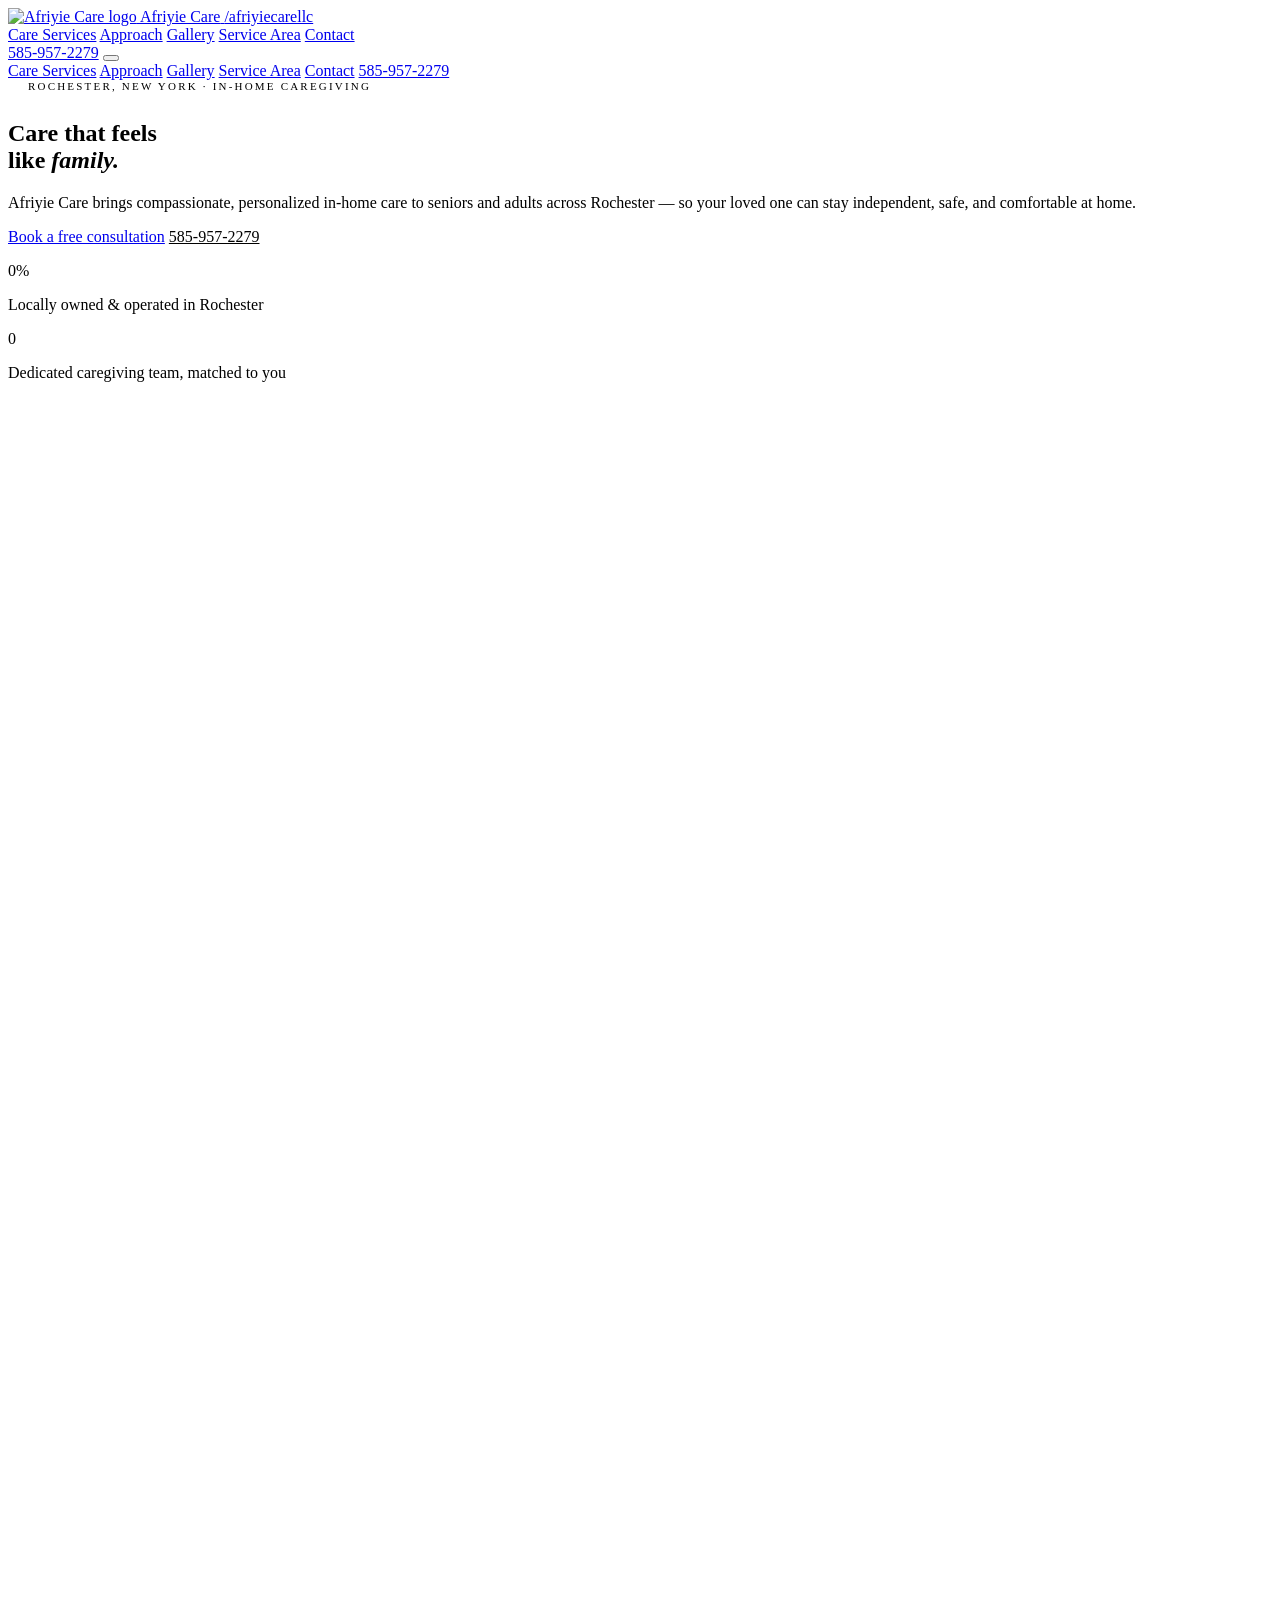
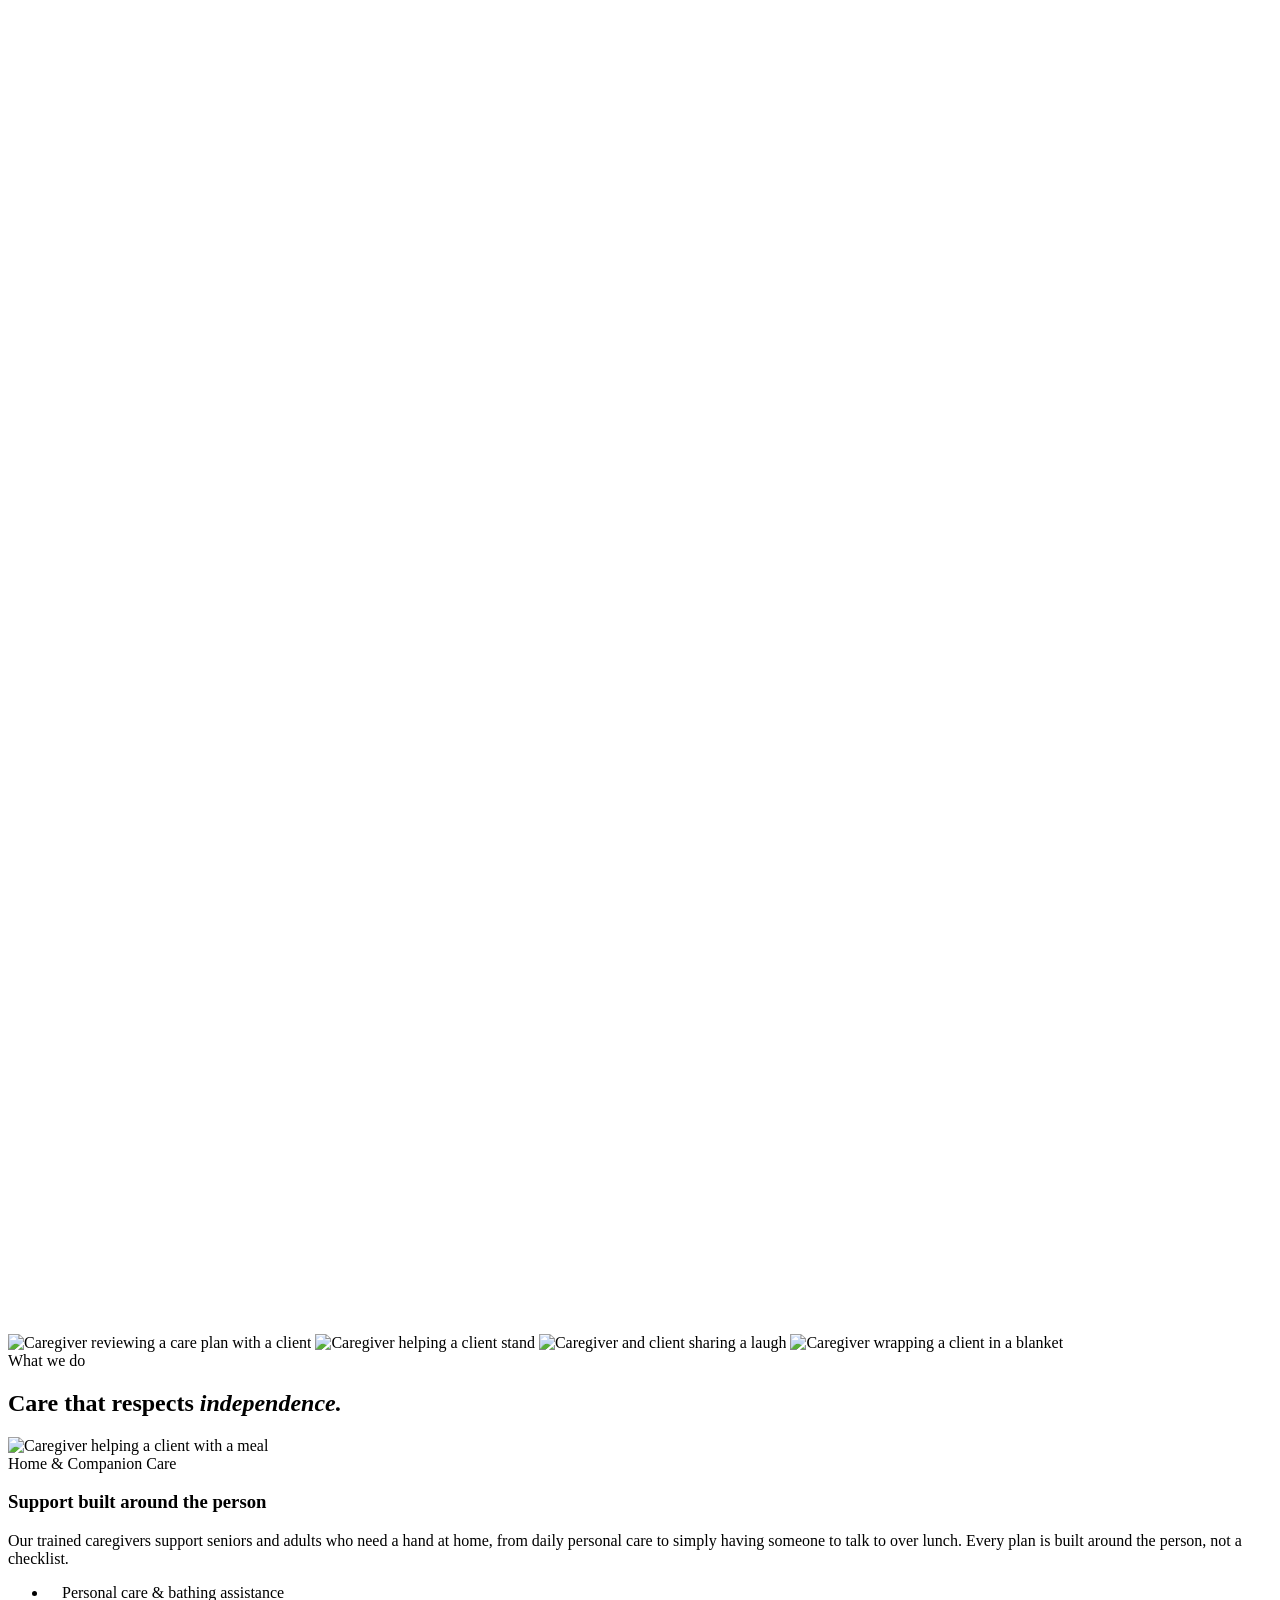
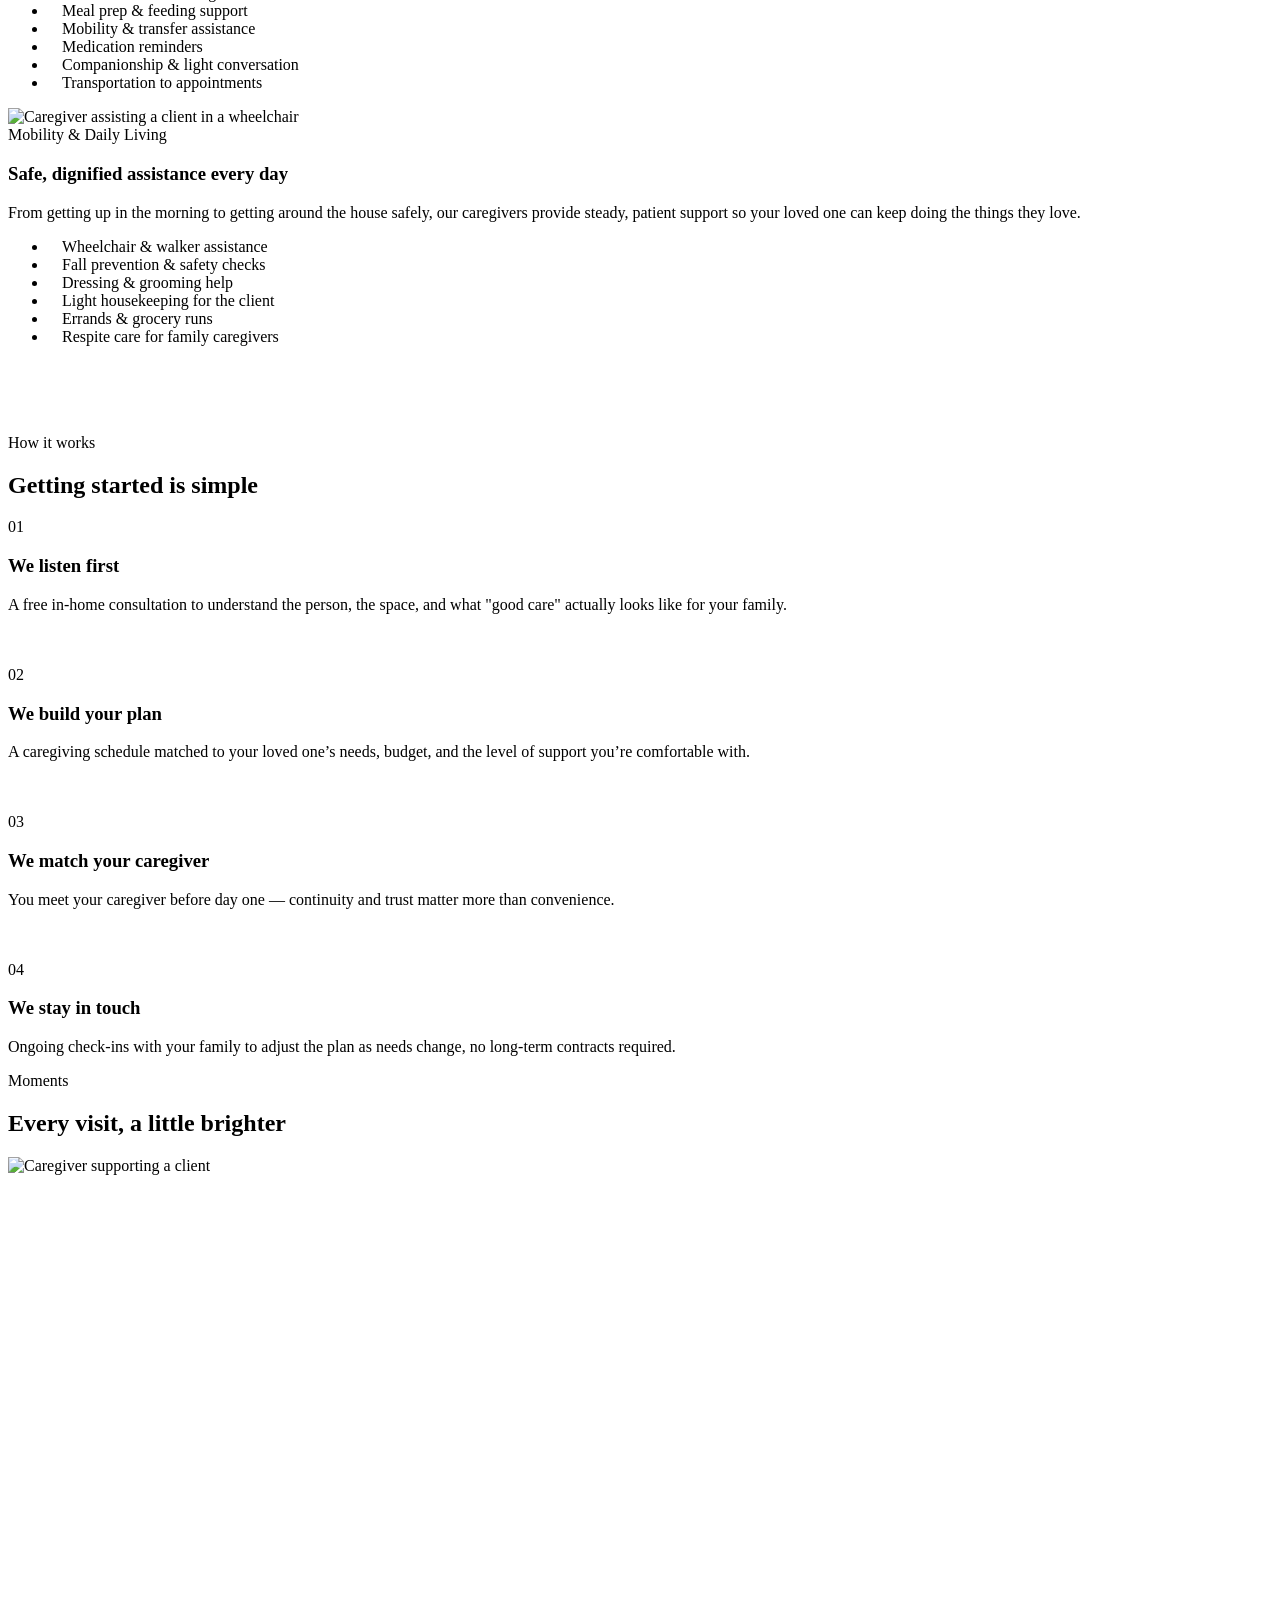
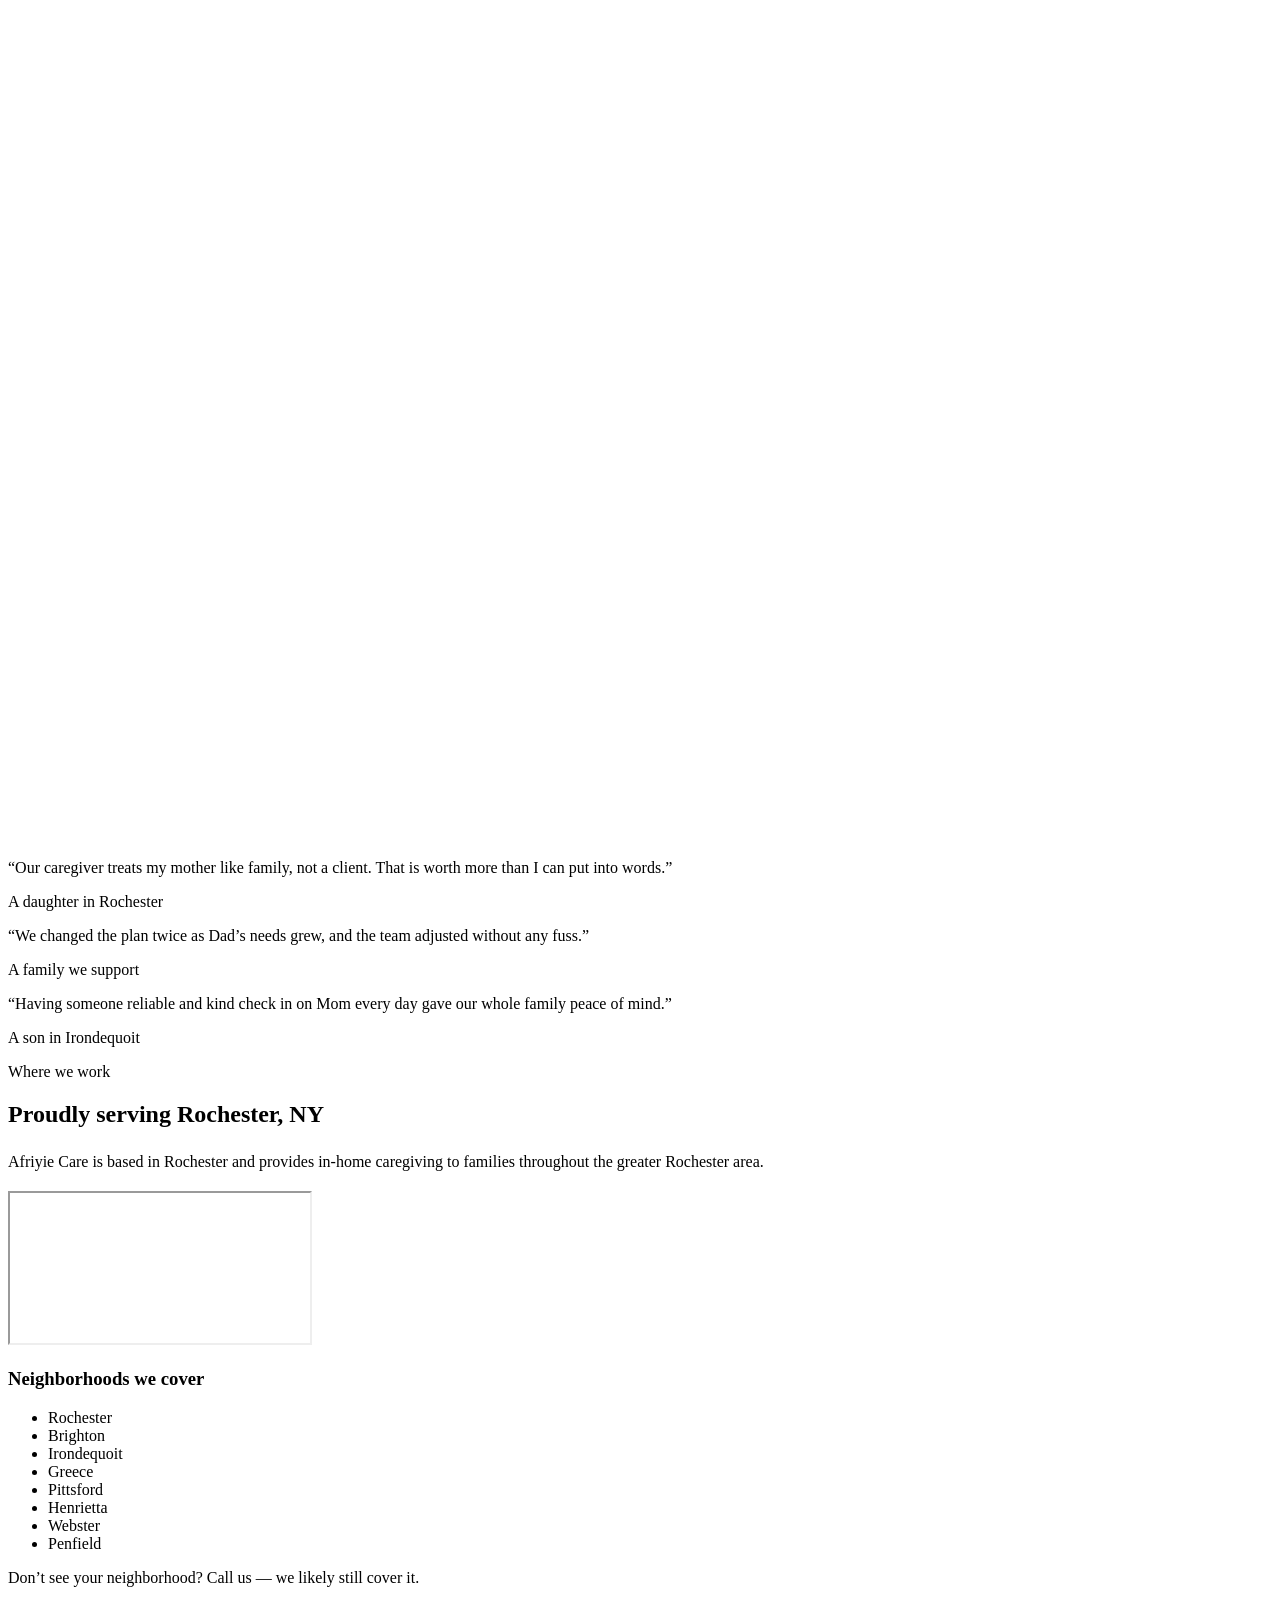
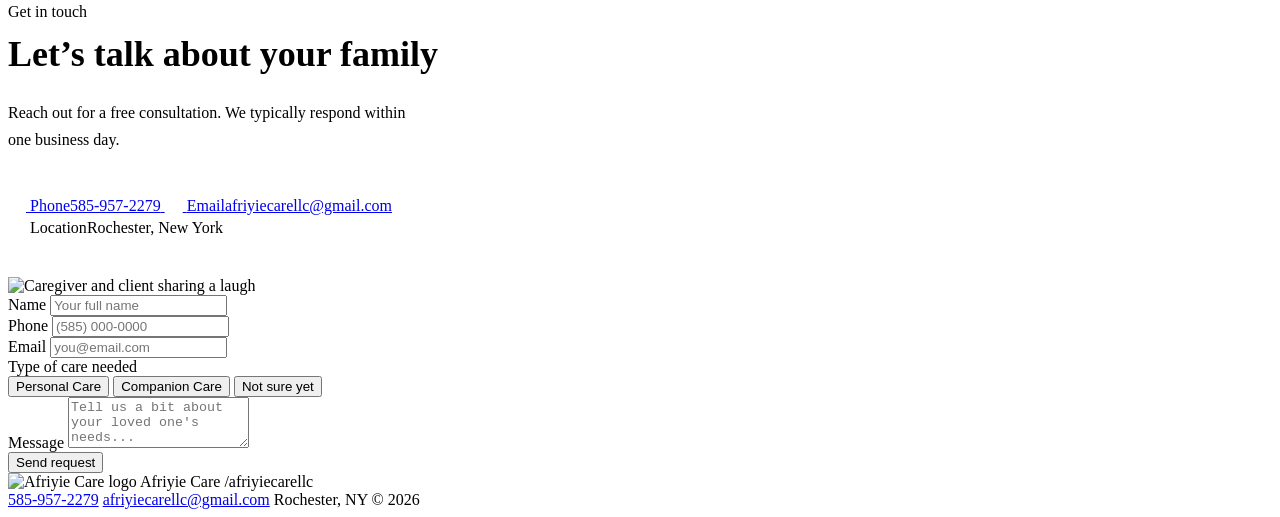
==== index1.html @ 51fe99f9 "Rename index.html to index1.html" ====
<!doctype html>
<html lang="en">
<head>
  <meta charset="UTF-8" />
  <meta name="viewport" content="width=device-width, initial-scale=1.0" />
  <meta name="description" content="Afriyie Care provides compassionate in-home caregiving, personal care, and companion care for seniors and adults in Rochester, NY and nearby Brighton, Irondequoit, Greece, Pittsford, Henrietta, Webster & Penfield. Call 585-957-2279 for a free consultation." />
  <meta name="keywords" content="in-home care Rochester NY, home caregiver Rochester, senior care Rochester New York, elderly care services, companion care, personal care assistant, home health aide Rochester, caregiver near me, respite care Rochester, non-medical home care, Afriyie Care" />
  <meta name="robots" content="index, follow" />
  <meta name="author" content="Afriyie Care" />
  <link rel="canonical" href="https://www.afriyiecare.com/" />
  <title>Afriyie Care | In-Home Caregiver Rochester, NY | Senior &amp; Companion Care</title>

  <!-- Local business / geo targeting -->
  <meta name="geo.region" content="US-NY" />
  <meta name="geo.placename" content="Rochester, New York" />
  <meta name="geo.position" content="43.1566;-77.6088" />
  <meta name="ICBM" content="43.1566, -77.6088" />

  <!-- Open Graph (Facebook, LinkedIn, iMessage previews) -->
  <meta property="og:type" content="website" />
  <meta property="og:site_name" content="Afriyie Care" />
  <meta property="og:title" content="Afriyie Care | In-Home Caregiver Rochester, NY" />
  <meta property="og:description" content="Compassionate in-home caregiving, personal care, and companion care for seniors across Rochester, NY. Free consultation — call 585-957-2279." />
  <meta property="og:image" content="https://www.afriyiecare.com/images/logo.jpeg" />
  <meta property="og:url" content="https://www.afriyiecare.com/" />
  <meta property="og:locale" content="en_US" />

  <!-- Twitter / X card -->
  <meta name="twitter:card" content="summary" />
  <meta name="twitter:title" content="Afriyie Care | In-Home Caregiver Rochester, NY" />
  <meta name="twitter:description" content="Compassionate in-home caregiving, personal care, and companion care for seniors across Rochester, NY." />
  <meta name="twitter:image" content="https://www.afriyiecare.com/images/logo.jpeg" />

  <!-- Favicon / browser + home-screen icons (all point at the logo) -->
  <link rel="icon" type="image/x-icon" href="/favicon.ico" />
  <link rel="icon" type="image/jpeg" sizes="512x512" href="images/logo.jpeg" />
  <link rel="apple-touch-icon" sizes="180x180" href="images/apple-touch-icon.png" />
  <link rel="manifest" href="site.webmanifest" />
  <meta name="theme-color" content="#17281f" />

  <link rel="stylesheet" href="css/styles.css" />

  <!-- Structured data so Google can show Afriyie Care as a local caregiving business -->
  <script type="application/ld+json">
  {
    "@context": "https://schema.org",
    "@type": "HomeHealthCareService",
    "name": "Afriyie Care",
    "image": "https://www.afriyiecare.com/images/logo.jpeg",
    "logo": "https://www.afriyiecare.com/images/logo.jpeg",
    "url": "https://www.afriyiecare.com/",
    "telephone": "+1-585-957-2279",
    "email": "afriyiecarellc@gmail.com",
    "description": "Compassionate in-home caregiving, personal care, and companion care for seniors and adults in Rochester, New York and surrounding communities.",
    "address": {
      "@type": "PostalAddress",
      "addressLocality": "Rochester",
      "addressRegion": "NY",
      "addressCountry": "US"
    },
    "geo": {
      "@type": "GeoCoordinates",
      "latitude": 43.1566,
      "longitude": -77.6088
    },
    "areaServed": [
      { "@type": "City", "name": "Rochester, NY" },
      { "@type": "City", "name": "Brighton, NY" },
      { "@type": "City", "name": "Irondequoit, NY" },
      { "@type": "City", "name": "Greece, NY" },
      { "@type": "City", "name": "Pittsford, NY" },
      { "@type": "City", "name": "Henrietta, NY" },
      { "@type": "City", "name": "Webster, NY" },
      { "@type": "City", "name": "Penfield, NY" }
    ],
    "priceRange": "$$",
    "openingHoursSpecification": {
      "@type": "OpeningHoursSpecification",
      "dayOfWeek": ["Monday","Tuesday","Wednesday","Thursday","Friday","Saturday","Sunday"],
      "opens": "00:00",
      "closes": "23:59"
    }
  }
  </script>
</head>
<body>
  <div class="grain"></div>
  <div id="scroll-progress"><div id="scroll-progress-bar"></div></div>

  <!-- ============ NAV ============ -->
  <header id="site-header">
    <div class="wrap nav-row">
      <a href="#top" class="brand">
        <img src="images/logo.jpeg" alt="Afriyie Care logo" class="brand-logo" width="40" height="40" />
        <span class="brand-name">Afriyie Care</span>
        <span class="brand-handle">/afriyiecarellc</span>
      </a>

      <nav class="links">
        <a href="#services" class="nav-link" data-section="services">Care Services</a>
        <a href="#approach" class="nav-link" data-section="approach">Approach</a>
        <a href="#gallery" class="nav-link" data-section="gallery">Gallery</a>
        <a href="#area" class="nav-link" data-section="area">Service Area</a>
        <a href="#contact" class="nav-link" data-section="contact">Contact</a>
      </nav>

      <a href="tel:5859572279" class="nav-cta magnetic" data-magnetic="0.25">585-957-2279</a>

      <button class="menu-btn" id="menu-btn" aria-label="Toggle menu">
        <span></span><span></span><span></span>
      </button>
    </div>
    <div class="mobile-menu" id="mobile-menu">
      <a href="#services">Care Services</a>
      <a href="#approach">Approach</a>
      <a href="#gallery">Gallery</a>
      <a href="#area">Service Area</a>
      <a href="#contact">Contact</a>
      <a href="tel:5859572279" class="phone">585-957-2279</a>
    </div>
  </header>

  <!-- ============ HERO ============ -->
  <section id="top" class="hero">
    <div class="hero-blob-1 blob-drift-1"></div>
    <div class="hero-blob-2 blob-drift-2"></div>
    <div class="hero-dotgrid dot-grid"></div>

    <div class="wrap hero-grid">
      <div class="reveal">
        <div style="display:flex;align-items:center;gap:12px;margin-bottom:28px;">
          <span class="pulse-dot" style="width:8px;height:8px;border-radius:50%;background:var(--gold-500);"></span>
          <span class="font-mono" style="font-size:11px;text-transform:uppercase;letter-spacing:0.2em;color:var(--ink-soft);">
            Rochester, New York &middot; In-Home Caregiving
          </span>
        </div>

        <h1 class="font-display">
          Care that feels<br />
          like <em>family.</em>
        </h1>

        <p class="lead">
          Afriyie Care brings compassionate, personalized in-home care to
          seniors and adults across Rochester &mdash; so your loved one can
          stay independent, safe, and comfortable at home.
        </p>

        <div class="hero-cta-row">
          <a href="#contact" class="btn magnetic" data-magnetic="0.3">Book a free consultation</a>
          <a href="tel:5859572279" class="sweep-underline" style="font-weight:500;color:var(--pine-900);">585-957-2279</a>
        </div>

        <div class="hero-stats">
          <div>
            <p class="num font-display" data-countup="100" data-suffix="%">0%</p>
            <p class="label">Locally owned &amp; operated in Rochester</p>
          </div>
          <div class="divider"></div>
          <div>
            <p class="num font-display" data-countup="1" data-suffix="">0</p>
            <p class="label">Dedicated caregiving team, matched to you</p>
          </div>
        </div>
      </div>

      <div class="collage reveal reveal-delay-2" id="hero-collage">
        <svg viewBox="0 0 400 400" class="orbit-ring">
          <circle cx="200" cy="200" r="188" fill="none" stroke="var(--pine-800)" stroke-opacity="0.18" stroke-width="1.2" stroke-dasharray="2 10" stroke-linecap="round" />
        </svg>
        <svg viewBox="0 0 400 400" class="orbit-ring-rev">
          <circle cx="200" cy="200" r="152" fill="none" stroke="var(--gold-500)" stroke-opacity="0.35" stroke-width="1" stroke-dasharray="1 8" stroke-linecap="round" />
        </svg>
        <img class="c1 halo-frame float" data-depth="14" src="images/hero-tablet.jpg" alt="Caregiver reviewing a care plan with a client" />
        <img class="c2 halo-frame float-slow float-delay" data-depth="24" src="images/cane-hands.jpg" alt="Caregiver helping a client stand" />
        <img class="c3 halo-frame float" data-depth="20" src="images/hug-laugh.jpg" alt="Caregiver and client sharing a laugh" />
        <img class="c4 halo-frame float-slow" data-depth="30" src="images/blanket-wrap.jpg" alt="Caregiver wrapping a client in a blanket" />
      </div>
    </div>
  </section>

  <!-- ============ CARE SERVICES ============ -->
  <section id="services" class="services">
    <div class="wrap">
      <div class="section-head reveal">
        <span class="eyebrow">What we do</span>
        <h2 class="font-display">Care that respects <em>independence.</em></h2>
      </div>

      <div class="service-card">
        <div class="service-media clip-reveal lift-card">
          <div class="clip-inner"><img src="images/feeding.jpg" alt="Caregiver helping a client with a meal" /></div>
        </div>
        <div class="service-body reveal reveal-delay-1">
          <span class="eyebrow">Home &amp; Companion Care</span>
          <h3 class="font-display">Support built around the person</h3>
          <p>Our trained caregivers support seniors and adults who need a hand at home, from daily personal care to simply having someone to talk to over lunch. Every plan is built around the person, not a checklist.</p>
          <ul class="service-list">
            <li><svg width="14" height="14" viewBox="0 0 14 14" fill="none"><path d="M2 7.5L5.2 10.5L12 3" stroke="var(--gold-600)" stroke-width="1.8" stroke-linecap="round" stroke-linejoin="round" /></svg>Personal care &amp; bathing assistance</li>
            <li><svg width="14" height="14" viewBox="0 0 14 14" fill="none"><path d="M2 7.5L5.2 10.5L12 3" stroke="var(--gold-600)" stroke-width="1.8" stroke-linecap="round" stroke-linejoin="round" /></svg>Meal prep &amp; feeding support</li>
            <li><svg width="14" height="14" viewBox="0 0 14 14" fill="none"><path d="M2 7.5L5.2 10.5L12 3" stroke="var(--gold-600)" stroke-width="1.8" stroke-linecap="round" stroke-linejoin="round" /></svg>Mobility &amp; transfer assistance</li>
            <li><svg width="14" height="14" viewBox="0 0 14 14" fill="none"><path d="M2 7.5L5.2 10.5L12 3" stroke="var(--gold-600)" stroke-width="1.8" stroke-linecap="round" stroke-linejoin="round" /></svg>Medication reminders</li>
            <li><svg width="14" height="14" viewBox="0 0 14 14" fill="none"><path d="M2 7.5L5.2 10.5L12 3" stroke="var(--gold-600)" stroke-width="1.8" stroke-linecap="round" stroke-linejoin="round" /></svg>Companionship &amp; light conversation</li>
            <li><svg width="14" height="14" viewBox="0 0 14 14" fill="none"><path d="M2 7.5L5.2 10.5L12 3" stroke="var(--gold-600)" stroke-width="1.8" stroke-linecap="round" stroke-linejoin="round" /></svg>Transportation to appointments</li>
          </ul>
        </div>
      </div>

      <div class="service-card reverse">
        <div class="service-media clip-reveal lift-card">
          <div class="clip-inner"><img src="images/wheelchair-elbow.jpg" alt="Caregiver assisting a client in a wheelchair" /></div>
        </div>
        <div class="service-body reveal reveal-delay-1">
          <span class="eyebrow">Mobility &amp; Daily Living</span>
          <h3 class="font-display">Safe, dignified assistance every day</h3>
          <p>From getting up in the morning to getting around the house safely, our caregivers provide steady, patient support so your loved one can keep doing the things they love.</p>
          <ul class="service-list">
            <li><svg width="14" height="14" viewBox="0 0 14 14" fill="none"><path d="M2 7.5L5.2 10.5L12 3" stroke="var(--gold-600)" stroke-width="1.8" stroke-linecap="round" stroke-linejoin="round" /></svg>Wheelchair &amp; walker assistance</li>
            <li><svg width="14" height="14" viewBox="0 0 14 14" fill="none"><path d="M2 7.5L5.2 10.5L12 3" stroke="var(--gold-600)" stroke-width="1.8" stroke-linecap="round" stroke-linejoin="round" /></svg>Fall prevention &amp; safety checks</li>
            <li><svg width="14" height="14" viewBox="0 0 14 14" fill="none"><path d="M2 7.5L5.2 10.5L12 3" stroke="var(--gold-600)" stroke-width="1.8" stroke-linecap="round" stroke-linejoin="round" /></svg>Dressing &amp; grooming help</li>
            <li><svg width="14" height="14" viewBox="0 0 14 14" fill="none"><path d="M2 7.5L5.2 10.5L12 3" stroke="var(--gold-600)" stroke-width="1.8" stroke-linecap="round" stroke-linejoin="round" /></svg>Light housekeeping for the client</li>
            <li><svg width="14" height="14" viewBox="0 0 14 14" fill="none"><path d="M2 7.5L5.2 10.5L12 3" stroke="var(--gold-600)" stroke-width="1.8" stroke-linecap="round" stroke-linejoin="round" /></svg>Errands &amp; grocery runs</li>
            <li><svg width="14" height="14" viewBox="0 0 14 14" fill="none"><path d="M2 7.5L5.2 10.5L12 3" stroke="var(--gold-600)" stroke-width="1.8" stroke-linecap="round" stroke-linejoin="round" /></svg>Respite care for family caregivers</li>
          </ul>
        </div>
      </div>

      <div class="services-strip">
        <div class="tile spotlight-card reveal reveal-delay-1"><img src="images/wheelchair-portrait.jpg" alt="" /></div>
        <div class="tile spotlight-card reveal reveal-delay-2"><img src="images/feeding.jpg" alt="" /></div>
        <div class="tile spotlight-card reveal reveal-delay-3"><img src="images/blanket-wrap.jpg" alt="" /></div>
        <div class="tile spotlight-card reveal reveal-delay-4"><img src="images/cane-hands.jpg" alt="" /></div>
      </div>
    </div>
  </section>

  <!-- ============ APPROACH ============ -->
  <section id="approach" class="approach">
    <div class="approach-blob blob-drift-2"></div>
    <div class="dot-grid" style="position:absolute;inset:0;opacity:0.08;"></div>
    <div class="wrap" style="position:relative;">
      <div class="section-head reveal">
        <span class="eyebrow">How it works</span>
        <h2 class="font-display">Getting started is simple</h2>
      </div>

      <div class="steps">
        <div class="step spotlight-card reveal reveal-delay-1">
          <span class="n">01</span>
          <h3 class="font-display">We listen first</h3>
          <p>A free in-home consultation to understand the person, the space, and what "good care" actually looks like for your family.</p>
          <svg class="arrow" width="32" height="32" viewBox="0 0 32 32" fill="none"><path d="M4 16H26M26 16L19 9M26 16L19 23" stroke="var(--gold-500)" stroke-opacity="0.5" stroke-width="1.4" stroke-linecap="round" stroke-linejoin="round" /></svg>
        </div>
        <div class="step spotlight-card reveal reveal-delay-2">
          <span class="n">02</span>
          <h3 class="font-display">We build your plan</h3>
          <p>A caregiving schedule matched to your loved one&rsquo;s needs, budget, and the level of support you&rsquo;re comfortable with.</p>
          <svg class="arrow" width="32" height="32" viewBox="0 0 32 32" fill="none"><path d="M4 16H26M26 16L19 9M26 16L19 23" stroke="var(--gold-500)" stroke-opacity="0.5" stroke-width="1.4" stroke-linecap="round" stroke-linejoin="round" /></svg>
        </div>
        <div class="step spotlight-card reveal reveal-delay-3">
          <span class="n">03</span>
          <h3 class="font-display">We match your caregiver</h3>
          <p>You meet your caregiver before day one &mdash; continuity and trust matter more than convenience.</p>
          <svg class="arrow" width="32" height="32" viewBox="0 0 32 32" fill="none"><path d="M4 16H26M26 16L19 9M26 16L19 23" stroke="var(--gold-500)" stroke-opacity="0.5" stroke-width="1.4" stroke-linecap="round" stroke-linejoin="round" /></svg>
        </div>
        <div class="step spotlight-card reveal reveal-delay-4">
          <span class="n">04</span>
          <h3 class="font-display">We stay in touch</h3>
          <p>Ongoing check-ins with your family to adjust the plan as needs change, no long-term contracts required.</p>
        </div>
      </div>
    </div>
  </section>

  <!-- ============ GALLERY ============ -->
  <section id="gallery" class="gallery">
    <div class="wrap gallery-head reveal">
      <span class="eyebrow">Moments</span>
      <h2 class="font-display">Every visit, a little brighter</h2>
    </div>

    <div class="marquee-stack reveal reveal-delay-1">
      <div class="marquee-row">
        <div class="marquee-track" id="row1"></div>
      </div>
      <div class="marquee-row">
        <div class="marquee-track" id="row2" style="animation-direction:reverse;"></div>
      </div>
    </div>
  </section>

  <!-- ============ TESTIMONIALS ============ -->
  <section class="testimonials">
    <div class="wrap testi-grid">
      <div class="testi-portrait reveal">
        <img class="halo-frame" src="images/cane-hands.jpg" alt="Caregiver supporting a client" />
        <svg viewBox="0 0 300 300" class="orbit-ring">
          <circle cx="150" cy="150" r="142" fill="none" stroke="var(--gold-500)" stroke-opacity="0.4" stroke-width="1" stroke-dasharray="1 9" stroke-linecap="round" />
        </svg>
      </div>

      <div class="quotes">
        <div class="quote reveal reveal-delay-1 lift-card">
          <p class="font-display">&ldquo;Our caregiver treats my mother like family, not a client. That is worth more than I can put into words.&rdquo;</p>
          <p class="name font-mono">A daughter in Rochester</p>
        </div>
        <div class="quote reveal reveal-delay-2 lift-card">
          <p class="font-display">&ldquo;We changed the plan twice as Dad&rsquo;s needs grew, and the team adjusted without any fuss.&rdquo;</p>
          <p class="name font-mono">A family we support</p>
        </div>
        <div class="quote reveal reveal-delay-3 lift-card">
          <p class="font-display">&ldquo;Having someone reliable and kind check in on Mom every day gave our whole family peace of mind.&rdquo;</p>
          <p class="name font-mono">A son in Irondequoit</p>
        </div>
      </div>
    </div>
  </section>

  <!-- ============ SERVICE AREA ============ -->
  <section id="area" class="area">
    <div class="wrap">
      <div class="section-head reveal">
        <span class="eyebrow">Where we work</span>
        <h2 class="font-display">Proudly serving Rochester, NY</h2>
        <p style="color:var(--ink-soft);line-height:1.7;margin-top:20px;">
          Afriyie Care is based in Rochester and provides in-home caregiving to families throughout the greater Rochester area.
        </p>
      </div>

      <div class="area-grid">
        <div class="area-map reveal reveal-delay-1">
          <iframe title="Afriyie Care service area — Rochester, New York" src="https://www.google.com/maps?q=Rochester,New+York&output=embed" loading="lazy" referrerpolicy="no-referrer-when-downgrade"></iframe>
        </div>

        <div class="area-panel reveal reveal-delay-2">
          <div>
            <h3 class="font-display">Neighborhoods we cover</h3>
            <ul class="area-list">
              <li><span class="dot"></span>Rochester</li>
              <li><span class="dot"></span>Brighton</li>
              <li><span class="dot"></span>Irondequoit</li>
              <li><span class="dot"></span>Greece</li>
              <li><span class="dot"></span>Pittsford</li>
              <li><span class="dot"></span>Henrietta</li>
              <li><span class="dot"></span>Webster</li>
              <li><span class="dot"></span>Penfield</li>
            </ul>
          </div>
          <p class="area-note">Don&rsquo;t see your neighborhood? Call us &mdash; we likely still cover it.</p>
        </div>
      </div>
    </div>
  </section>

  <!-- ============ CONTACT ============ -->
  <section id="contact" class="contact">
    <div class="contact-glow"></div>
    <div class="wrap contact-grid">
      <div class="reveal">
        <span class="eyebrow">Get in touch</span>
        <h2 class="font-display" style="font-size:2.25rem;margin:12px 0 24px;">Let&rsquo;s talk about your family</h2>
        <p style="color:var(--ink-soft);line-height:1.7;max-width:420px;margin-bottom:40px;">
          Reach out for a free consultation. We typically respond within one business day.
        </p>

        <a href="tel:5859572279" class="contact-info-row">
          <span class="contact-icon">
            <svg width="18" height="18" viewBox="0 0 18 18" fill="none"><path d="M4 2h2.5l1 3.5-1.75 1.25a9 9 0 0 0 4.5 4.5L11.5 9.5 15 10.5V13a2 2 0 0 1-2 2C7.5 15 3 10.5 3 4a2 2 0 0 1 1-2z" stroke="var(--sand-50)" stroke-width="1.3" stroke-linejoin="round" /></svg>
          </span>
          <span><span class="label font-mono">Phone</span><span class="value font-display">585-957-2279</span></span>
        </a>

        <a href="mailto:afriyiecarellc@gmail.com" class="contact-info-row">
          <span class="contact-icon">
            <svg width="18" height="18" viewBox="0 0 18 18" fill="none"><rect x="2" y="4" width="14" height="10" rx="1.5" stroke="var(--sand-50)" stroke-width="1.3" /><path d="M2.5 5l6.5 5 6.5-5" stroke="var(--sand-50)" stroke-width="1.3" stroke-linecap="round" stroke-linejoin="round" /></svg>
          </span>
          <span><span class="label font-mono">Email</span><span class="value font-display" style="word-break:break-all;">afriyiecarellc@gmail.com</span></span>
        </a>

        <div class="contact-info-row" style="margin-bottom:40px;">
          <span class="contact-icon">
            <svg width="18" height="18" viewBox="0 0 18 18" fill="none"><path d="M9 16s6-5.2 6-9.4A6 6 0 0 0 3 6.6C3 10.8 9 16 9 16z" stroke="var(--sand-50)" stroke-width="1.3" stroke-linejoin="round" /><circle cx="9" cy="6.6" r="2" stroke="var(--sand-50)" stroke-width="1.3" /></svg>
          </span>
          <span><span class="label font-mono">Location</span><span class="value font-display">Rochester, New York</span></span>
        </div>

        <div class="contact-photo">
          <img src="images/hug-laugh.jpg" alt="Caregiver and client sharing a laugh" />
        </div>
      </div>

      <div class="contact-form-card spotlight-card reveal reveal-delay-2" id="contact-form-card">
        <div id="form-success" class="form-success" style="display:none;">
          <p class="title font-display">Thank you!</p>
          <p class="sub">We&rsquo;ll be in touch shortly. For anything urgent, call 585-957-2279.</p>
        </div>

        <form id="contact-form" action="https://formspree.io/f/myegpdpl" method="POST" target="hidden-frame">
          <input type="hidden" name="_subject" value="New request from Afriyie Care website" />
          <div class="form-field">
            <label>Name</label>
            <input required name="name" type="text" placeholder="Your full name" />
          </div>
          <div class="form-row-2">
            <div class="form-field">
              <label>Phone</label>
              <input required name="phone" type="tel" placeholder="(585) 000-0000" />
            </div>
            <div class="form-field">
              <label>Email</label>
              <input name="email" type="email" placeholder="you@email.com" />
            </div>
          </div>
          <div class="form-field">
            <label>Type of care needed</label>
            <input type="hidden" name="service" id="service-input" value="Personal Care" />
            <div class="service-pills" id="service-pills">
              <button type="button" class="service-pill active" data-value="Personal Care">Personal Care</button>
              <button type="button" class="service-pill" data-value="Companion Care">Companion Care</button>
              <button type="button" class="service-pill" data-value="Not sure yet">Not sure yet</button>
            </div>
          </div>
          <div class="form-field">
            <label>Message</label>
            <textarea name="message" rows="3" placeholder="Tell us a bit about your loved one's needs..."></textarea>
          </div>

          <p id="form-error" class="form-error" style="display:none;">Something went wrong sending your request. Please call 585-957-2279 or email us directly.</p>

          <button type="submit" class="btn magnetic" data-magnetic="0.2" id="submit-btn">Send request</button>
        </form>
        <iframe name="hidden-frame" id="hidden-frame" title="Form submission" style="display:none;"></iframe>
      </div>
    </div>
  </section>

  <!-- ============ FOOTER ============ -->
  <footer>
    <div class="footer-glow-1"></div>
    <div class="footer-glow-2"></div>
    <div class="wrap footer-row">
      <div class="footer-brand">
        <img src="images/logo.jpeg" alt="Afriyie Care logo" class="brand-logo footer-logo" width="32" height="32" />
        <span class="name font-display">Afriyie Care</span>
        <span class="handle font-mono">/afriyiecarellc</span>
      </div>
      <div class="footer-links">
        <a href="tel:5859572279">585-957-2279</a>
        <a href="mailto:afriyiecarellc@gmail.com">afriyiecarellc@gmail.com</a>
        <span class="muted">Rochester, NY</span>
        <span class="muted2" id="footer-year">&copy; 2026</span>
      </div>
    </div>
  </footer>

  <script src="js/script.js"></script>
</body>
</html>
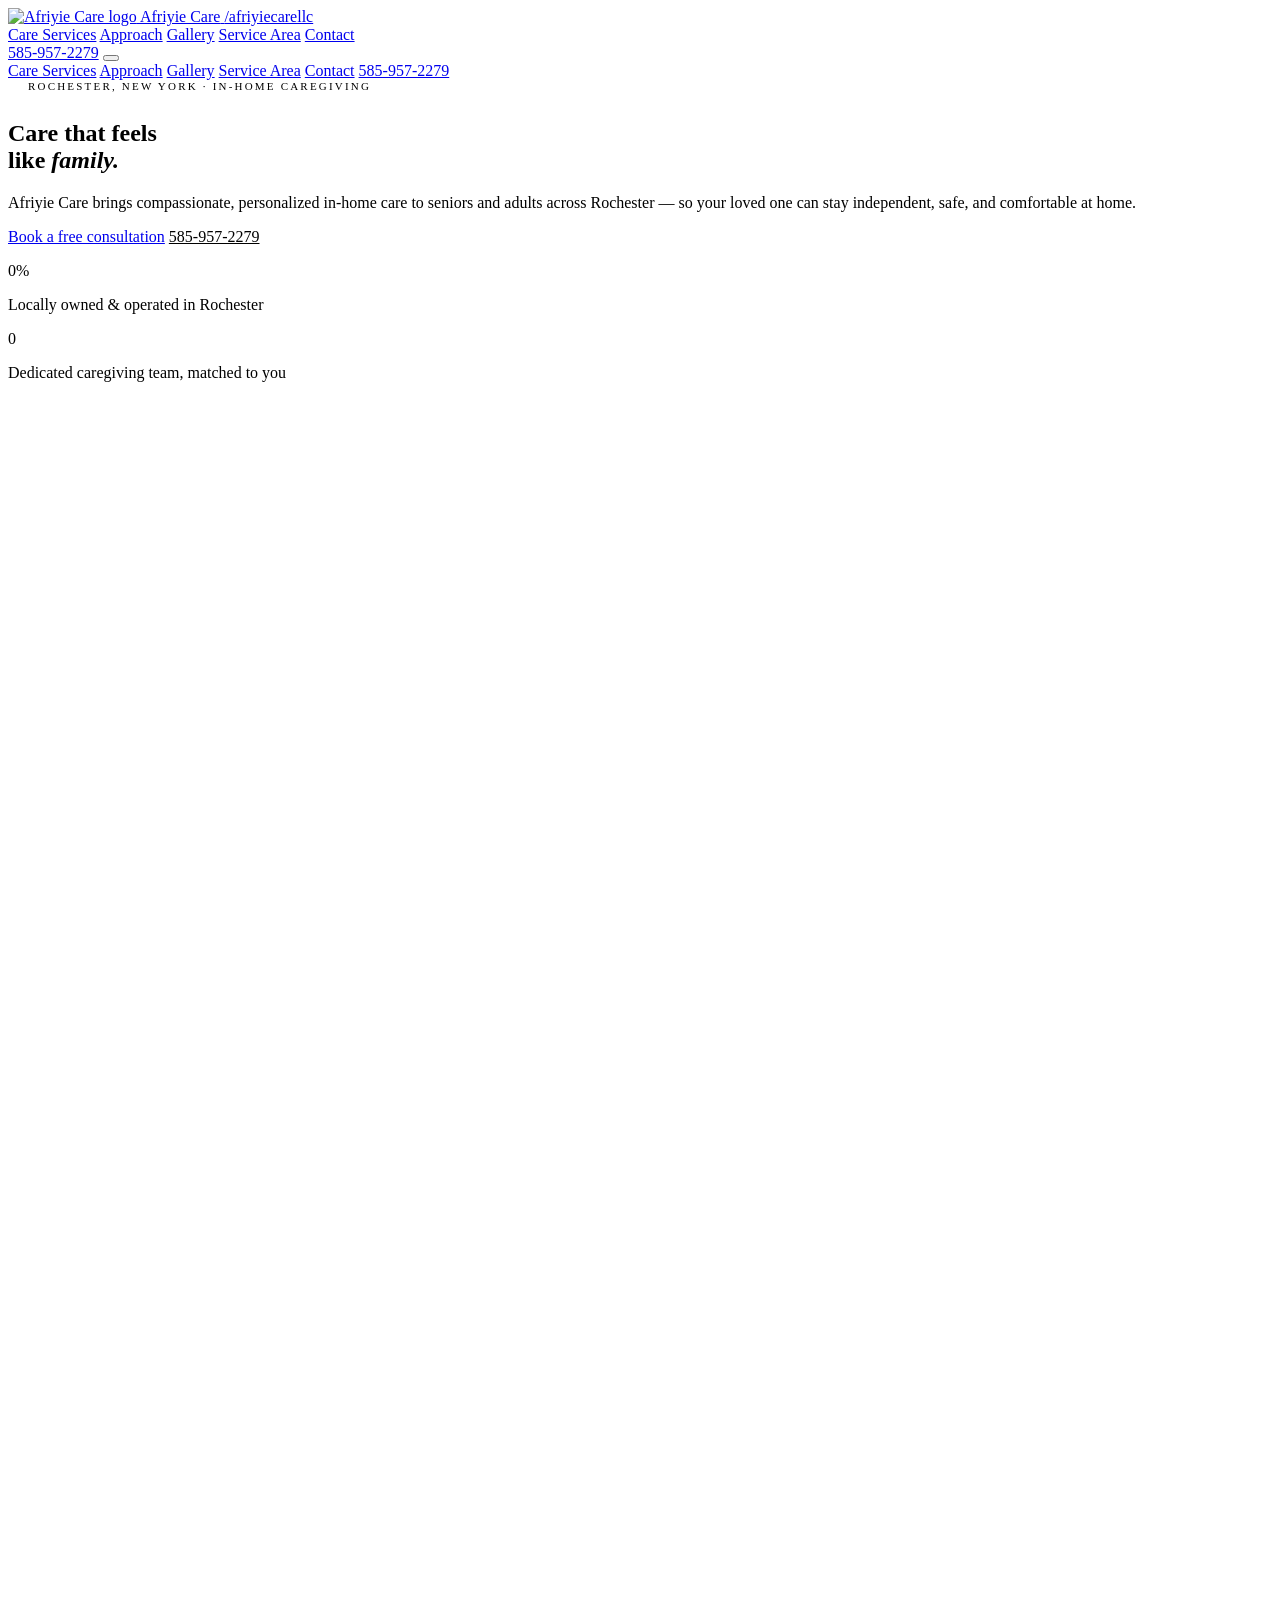
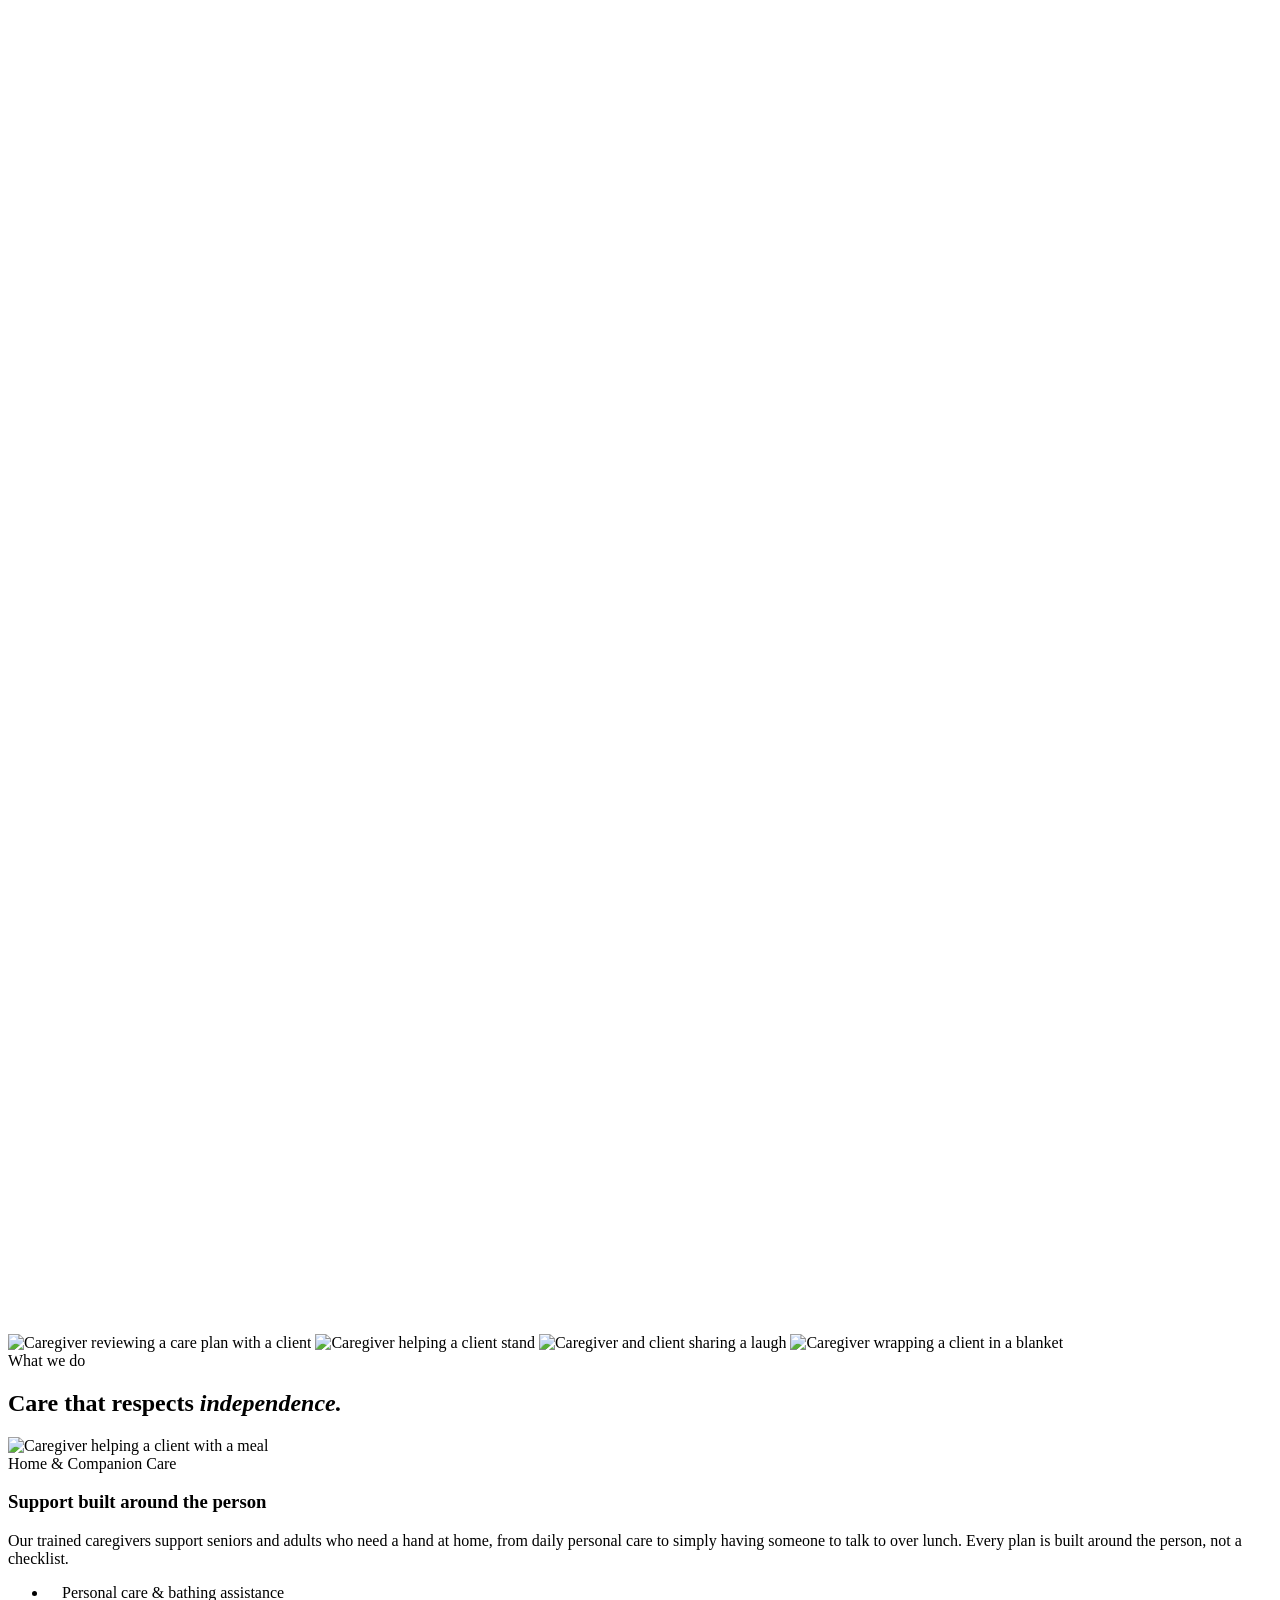
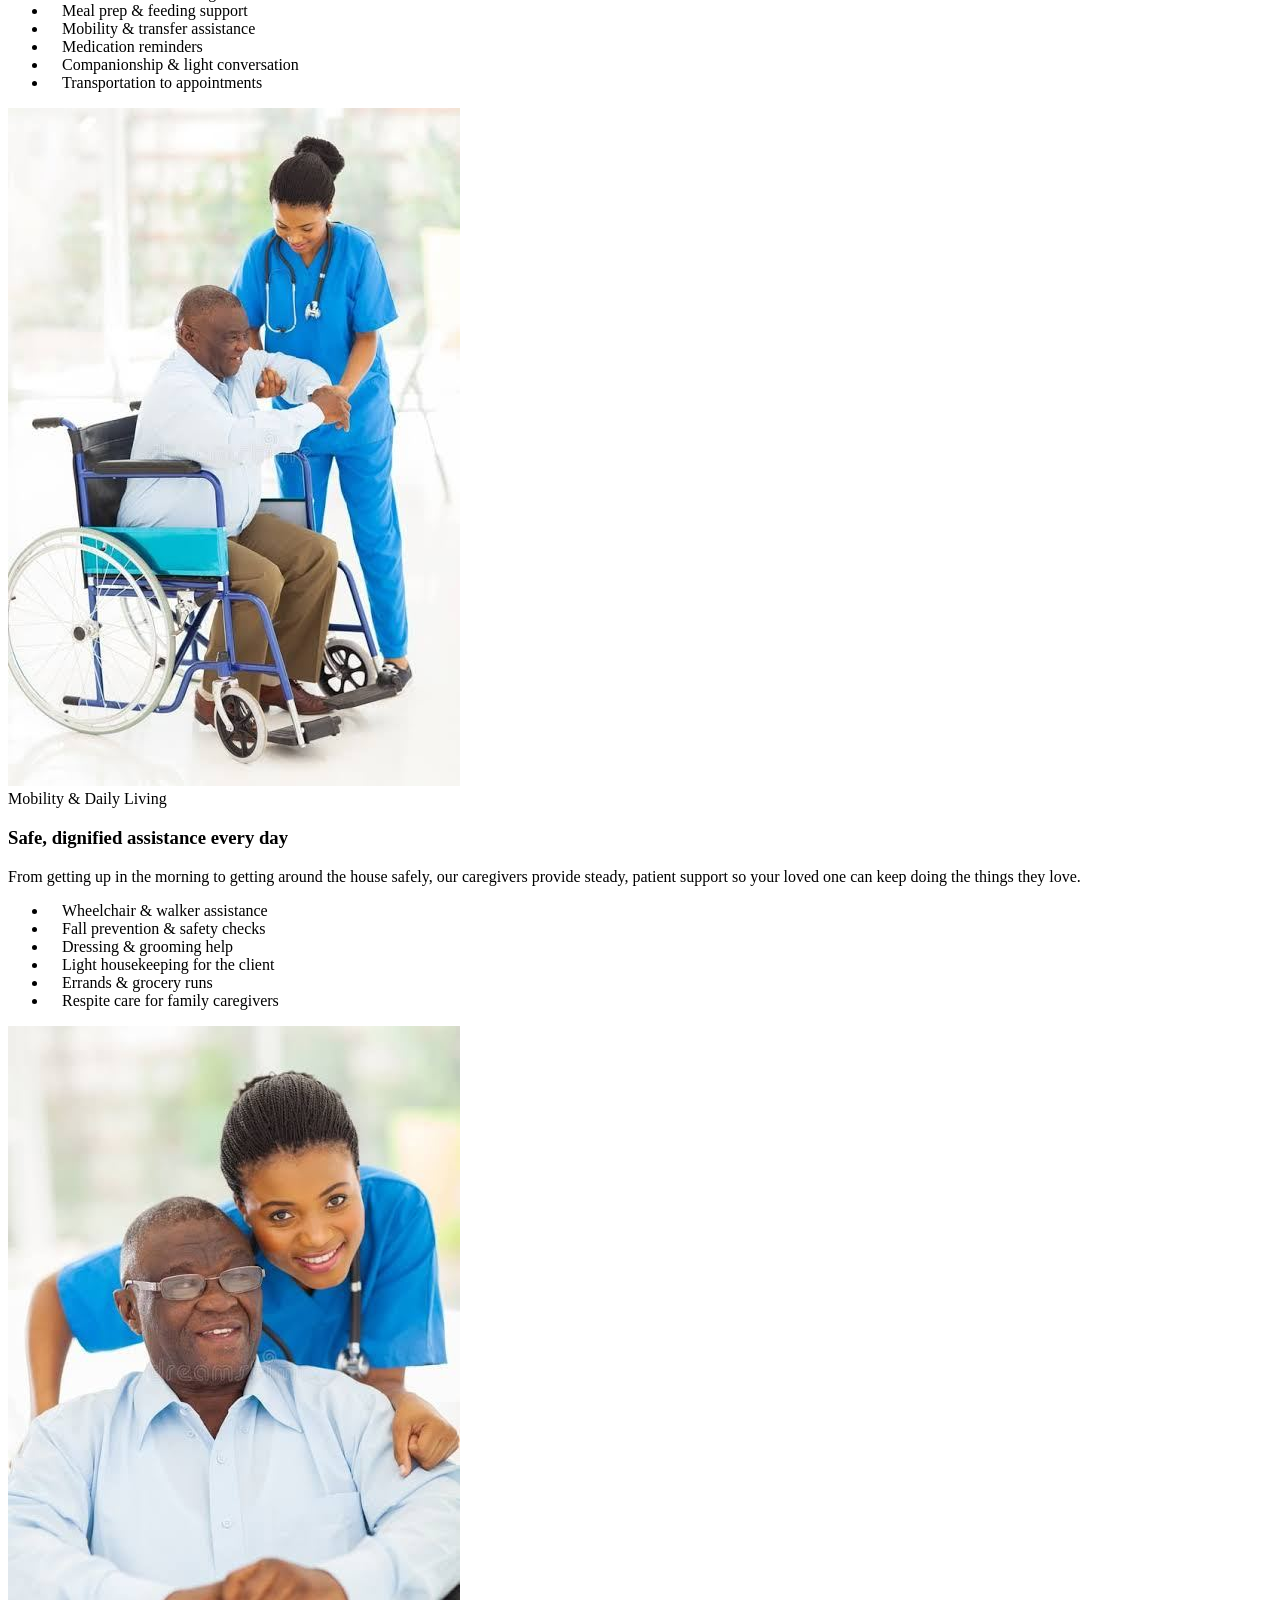
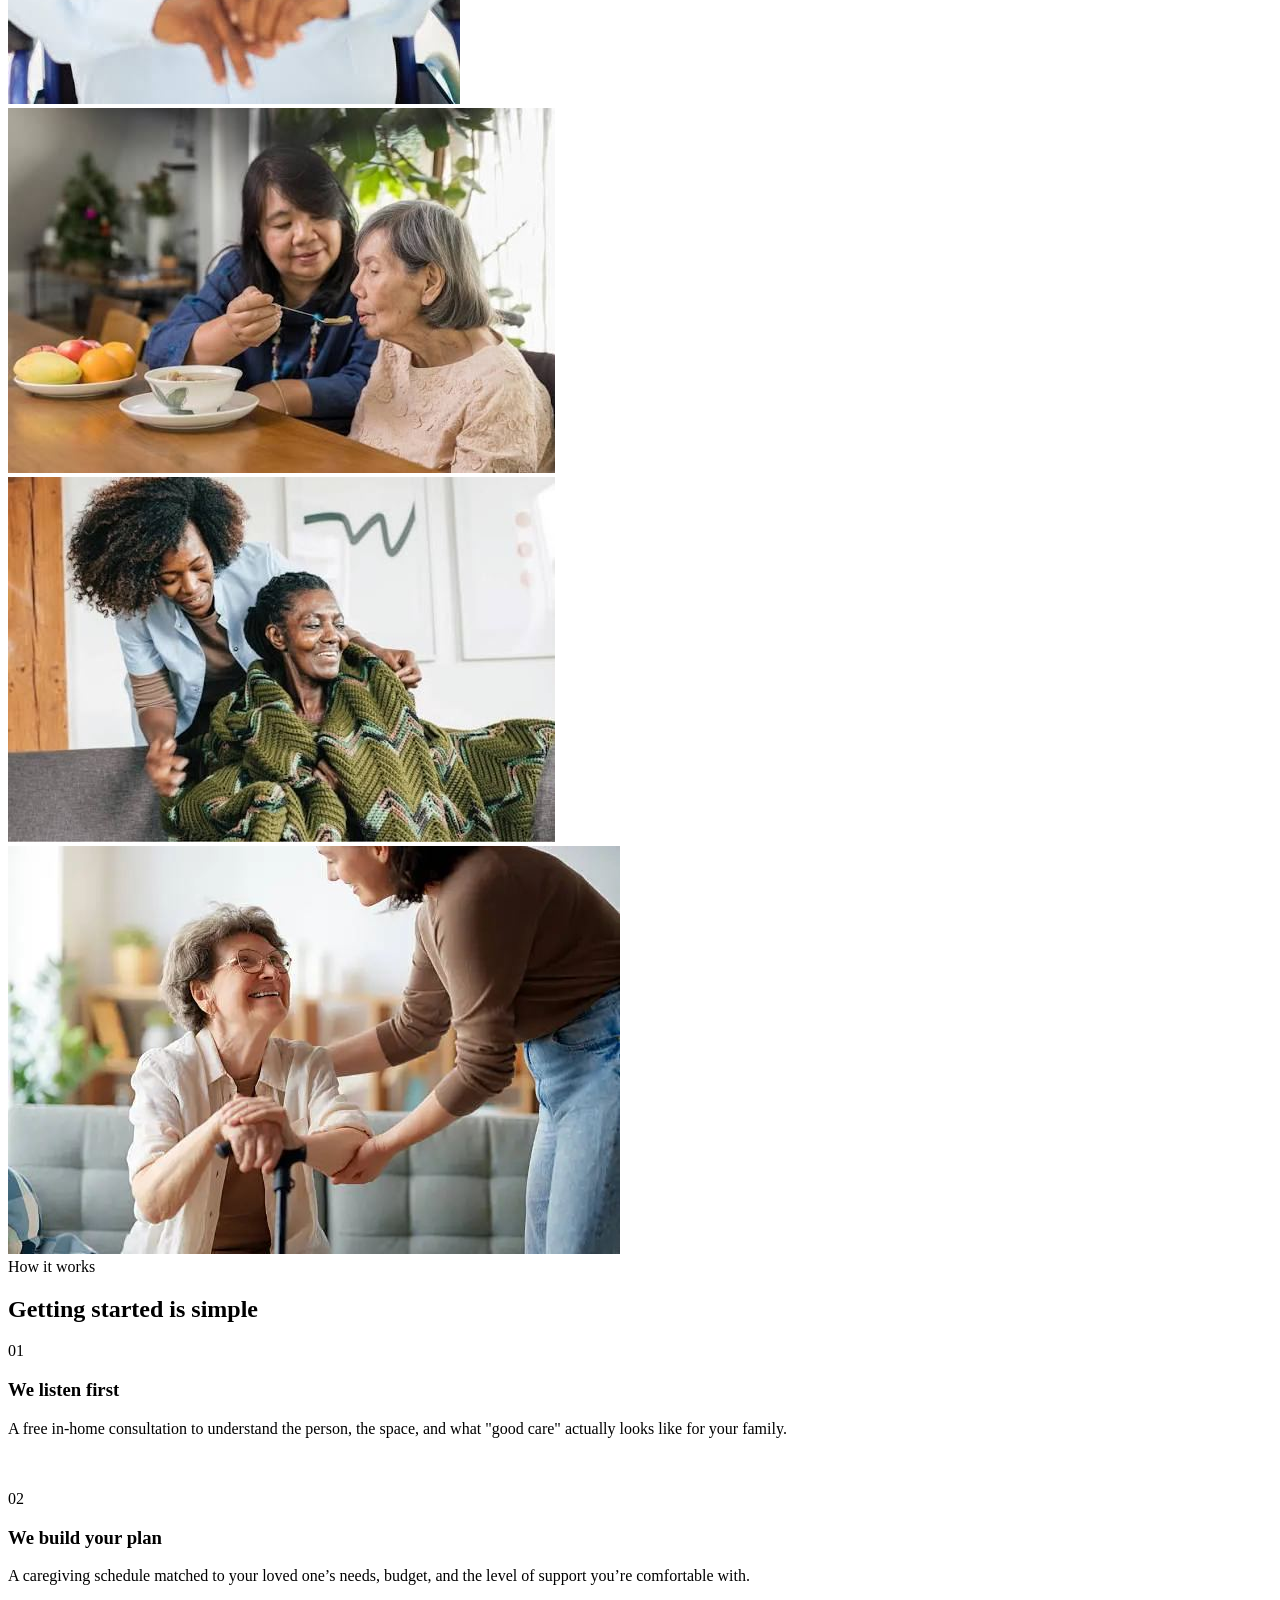
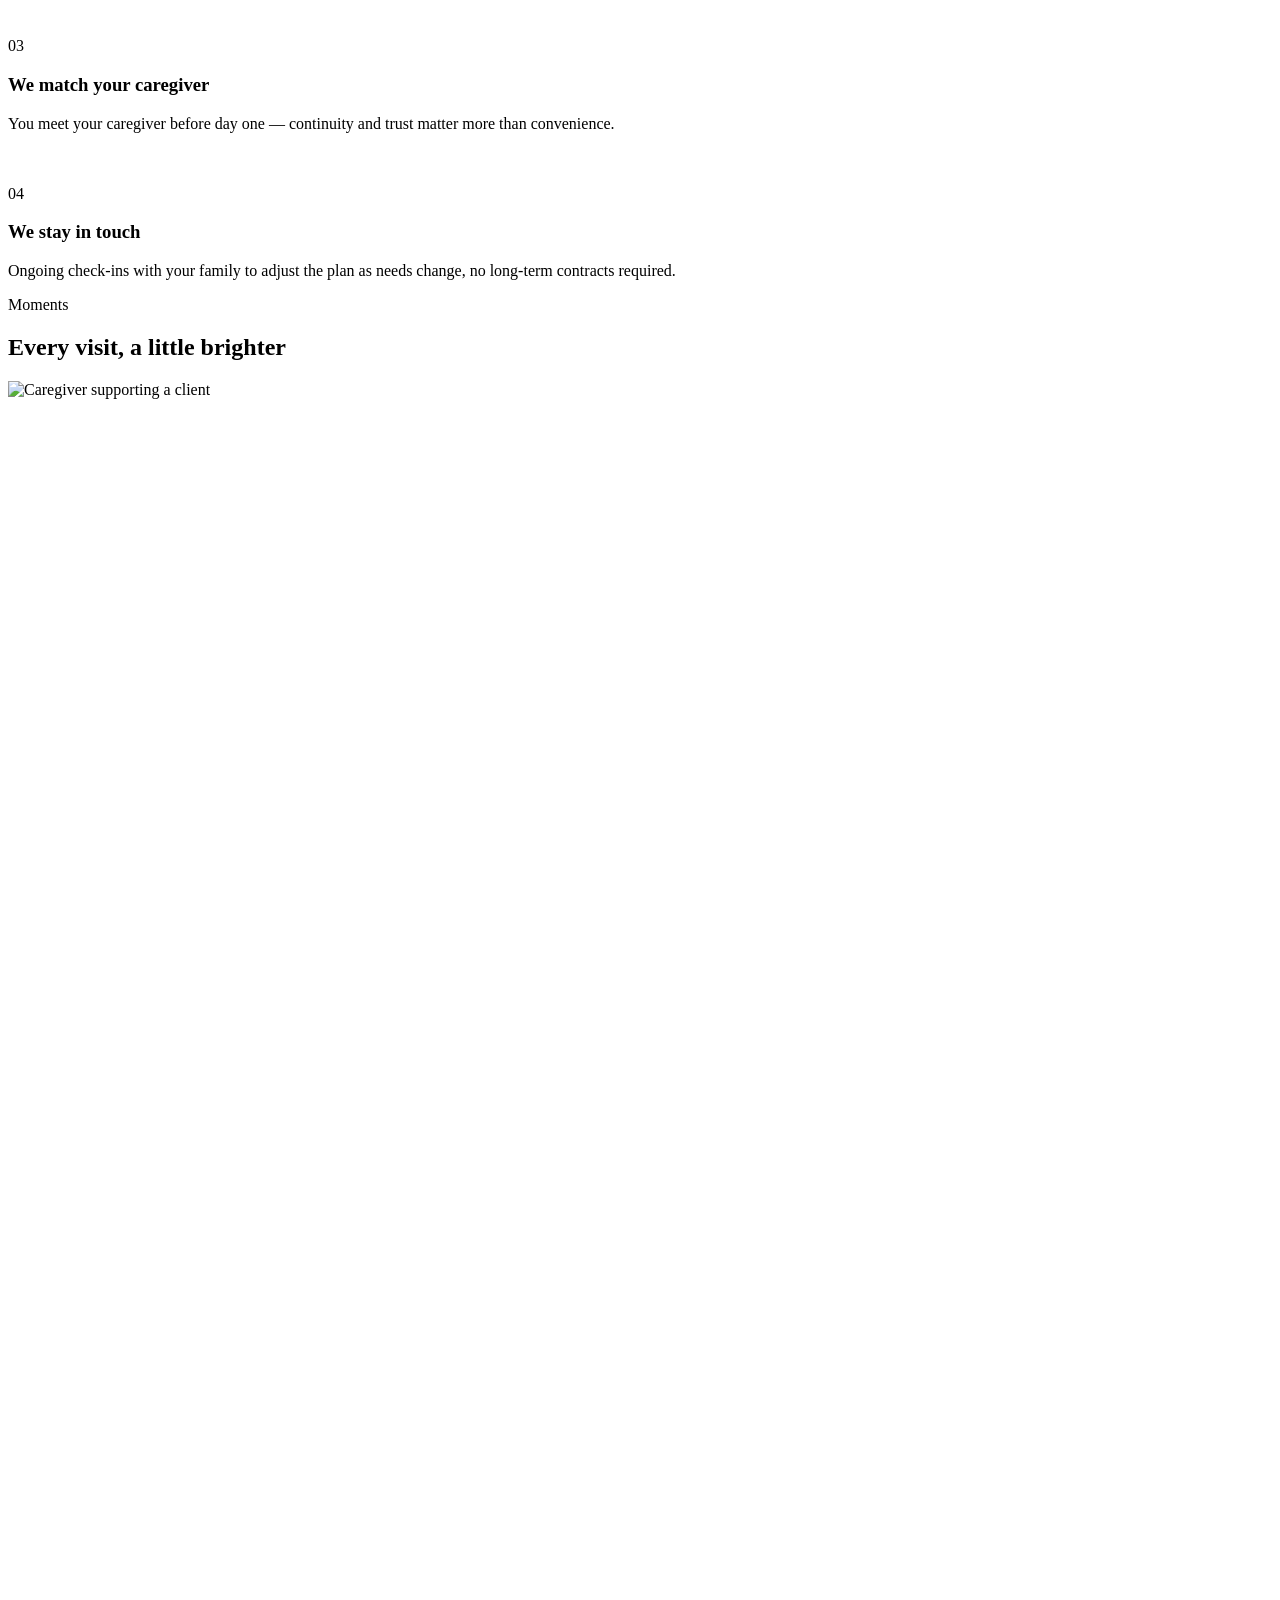
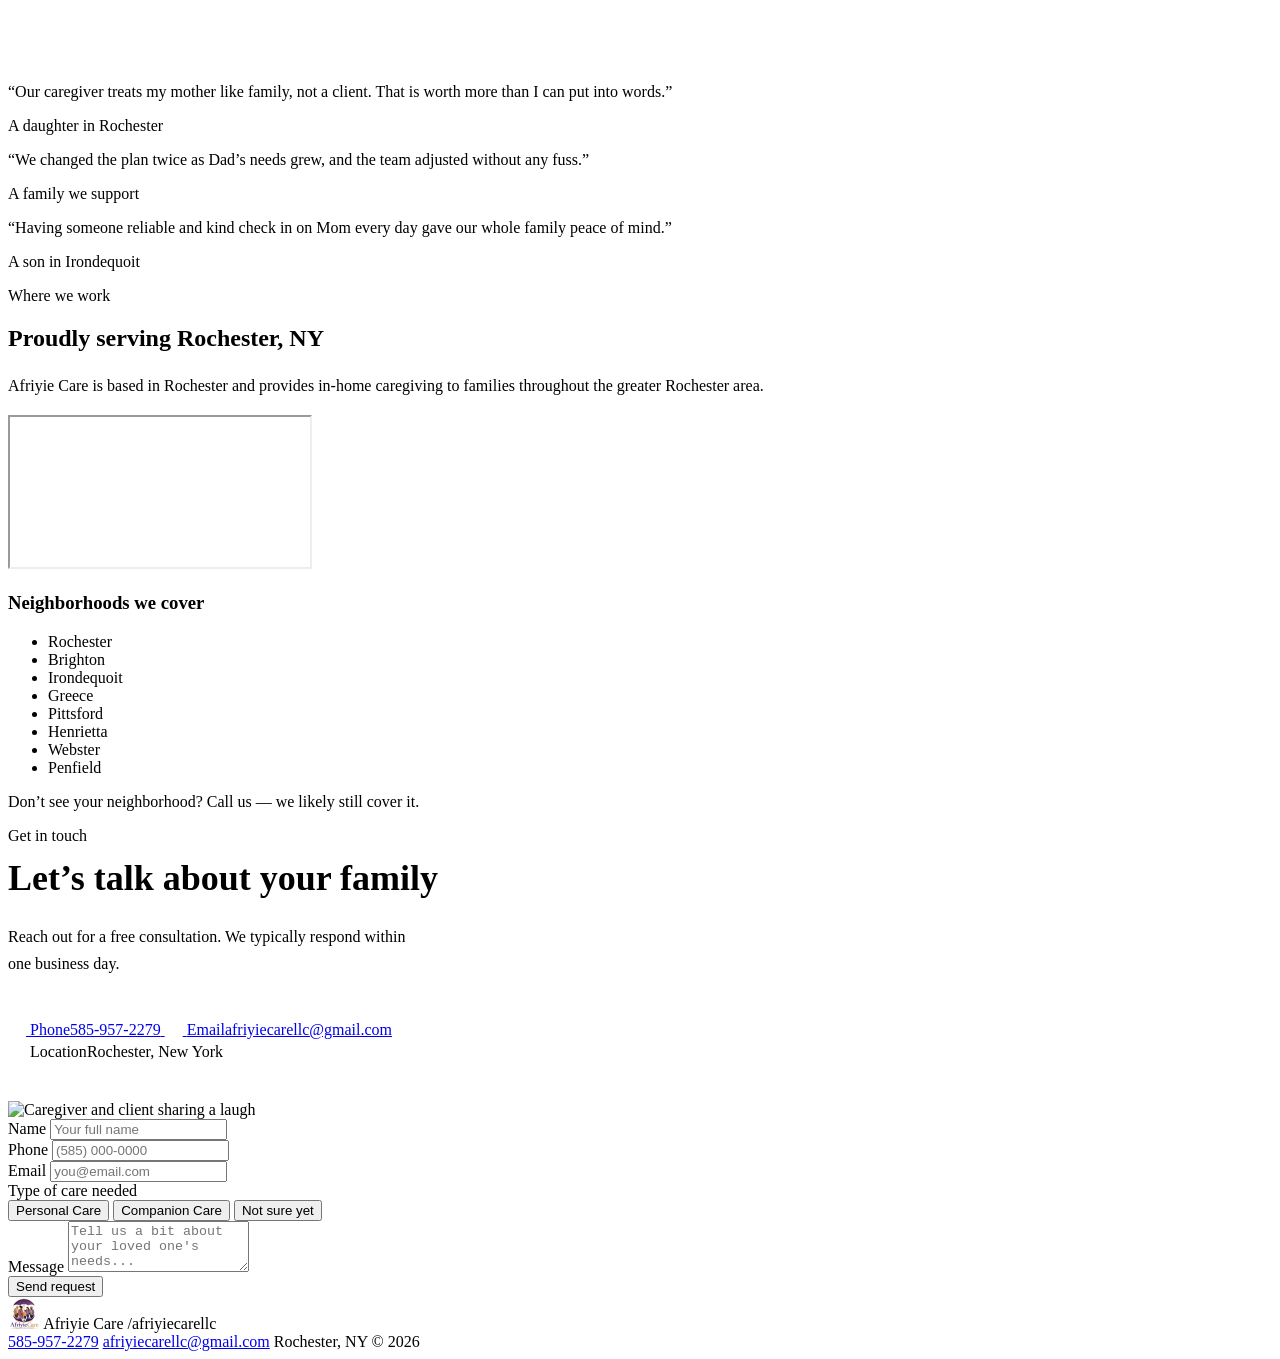
==== commit 09b7eec8: "Update image paths and favicon references" ====
--- a/index1.html
+++ b/index1.html
@@ -33,8 +33,8 @@
 
   <!-- Favicon / browser + home-screen icons (all point at the logo) -->
   <link rel="icon" type="image/x-icon" href="/favicon.ico" />
-  <link rel="icon" type="image/jpeg" sizes="512x512" href="images/logo.jpeg" />
-  <link rel="apple-touch-icon" sizes="180x180" href="images/apple-touch-icon.png" />
+  <link rel="icon" type="image/jpeg" sizes="512x512" href="logo.jpeg" />
+  <link rel="apple-touch-icon" sizes="180x180" href="apple-touch-icon.png" />
   <link rel="manifest" href="site.webmanifest" />
   <meta name="theme-color" content="#17281f" />
 
@@ -46,8 +46,8 @@
     "@context": "https://schema.org",
     "@type": "HomeHealthCareService",
     "name": "Afriyie Care",
-    "image": "https://www.afriyiecare.com/images/logo.jpeg",
-    "logo": "https://www.afriyiecare.com/images/logo.jpeg",
+    "image": "https://www.afriyiecare.com/logo.jpeg",
+    "logo": "https://www.afriyiecare.com/logo.jpeg",
     "url": "https://www.afriyiecare.com/",
     "telephone": "+1-585-957-2279",
     "email": "afriyiecarellc@gmail.com",
@@ -208,7 +208,7 @@
 
       <div class="service-card reverse">
         <div class="service-media clip-reveal lift-card">
-          <div class="clip-inner"><img src="images/wheelchair-elbow.jpg" alt="Caregiver assisting a client in a wheelchair" /></div>
+          <div class="clip-inner"><img src="wheelchair-elbow.jpg" alt="Caregiver assisting a client in a wheelchair" /></div>
         </div>
         <div class="service-body reveal reveal-delay-1">
           <span class="eyebrow">Mobility &amp; Daily Living</span>
@@ -226,10 +226,10 @@
       </div>
 
       <div class="services-strip">
-        <div class="tile spotlight-card reveal reveal-delay-1"><img src="images/wheelchair-portrait.jpg" alt="" /></div>
-        <div class="tile spotlight-card reveal reveal-delay-2"><img src="images/feeding.jpg" alt="" /></div>
-        <div class="tile spotlight-card reveal reveal-delay-3"><img src="images/blanket-wrap.jpg" alt="" /></div>
-        <div class="tile spotlight-card reveal reveal-delay-4"><img src="images/cane-hands.jpg" alt="" /></div>
+        <div class="tile spotlight-card reveal reveal-delay-1"><img src="wheelchair-portrait.jpg" alt="" /></div>
+        <div class="tile spotlight-card reveal reveal-delay-2"><img src="feeding.jpg" alt="" /></div>
+        <div class="tile spotlight-card reveal reveal-delay-3"><img src="blanket-wrap.jpg" alt="" /></div>
+        <div class="tile spotlight-card reveal reveal-delay-4"><img src="cane-hands.jpg" alt="" /></div>
       </div>
     </div>
   </section>
@@ -440,7 +440,7 @@
     <div class="footer-glow-2"></div>
     <div class="wrap footer-row">
       <div class="footer-brand">
-        <img src="images/logo.jpeg" alt="Afriyie Care logo" class="brand-logo footer-logo" width="32" height="32" />
+        <img src="logo.jpeg" alt="Afriyie Care logo" class="brand-logo footer-logo" width="32" height="32" />
         <span class="name font-display">Afriyie Care</span>
         <span class="handle font-mono">/afriyiecarellc</span>
       </div>
